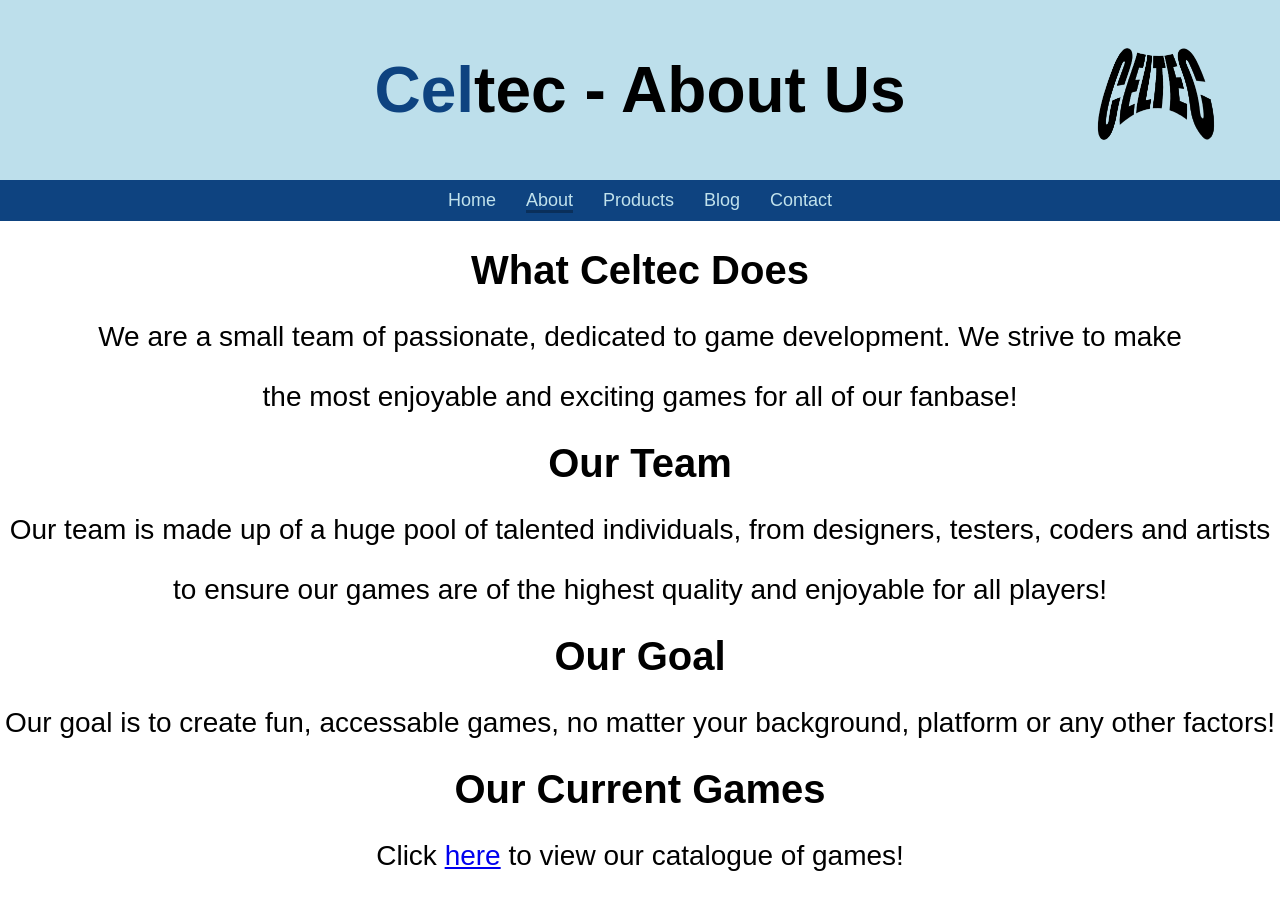
==== aboutus.htm @ 545fc856 "Add files via upload" ====
<!DOCTYPE html>
<html lang="en">
<head>
    <meta charset="UTF-8">
    <meta name="viewport" content="width=device-width, initial-scale=1.0">
	<meta name="description" content="About Celtec!">
    <title>Celtec - Official Website</title>
    <link rel="stylesheet" href="assets/css/styles.css">
</head>
<body>
    <header style="position: relative; padding-top: 10px; padding-bottom: 10px;">
        <img src="assets/images/celteclogo.png" style="position: absolute; top:10px; right:10px; height: 180px;">
        <h1 style="font-size: 64px;"><span style="color: #0e4380;">Cel</span><span style="color: black;">tec - About Us</span></h1>
    </header>
    <nav>
        <ul>
            <li><a href="index.htm">Home</a></li>
            <li><a href="aboutus.htm" class="active">About</a></li>
            <li><a href="products.htm">Products</a></li>
			<li><a href="blog.htm">Blog</a></li>
            <li><a href="contact.htm">Contact</a></li>
        </ul>
    </nav>
    <main>
        <h1> What Celtec Does</h1>
        <p style="text-align: center;">We are a small team of passionate, dedicated to game development. We strive to make</p>
        <p style="text-align: center;">the most enjoyable and exciting games for all of our fanbase!</p>
        <p style="text-align: center;"> </p>
        <h1> Our Team</h1>
        <p style="text-align: center;">Our team is made up of a huge pool of talented individuals, from designers, testers, coders and artists</p>
        <p style="text-align: center;">to ensure our games are of the highest quality and enjoyable for all players! </p>
        <p style="text-align: center;"> </p>
        <h1> Our Goal </h1>
        <p style="text-align: center;">Our goal is to create fun, accessable games, no matter your background, platform or any other factors! </p>
        <p style="text-align: center;"> </p>
        <h1>Our Current Games</h1>
        <p style="text-align: center;">Click <a href="products.htm">here</a> to view our catalogue of games!</p>
    </main>
</body>
</html>
---- assets/css/styles.css ----
@font-face {
    font-family: 'Dosis';
    src: url('../fonts/Dosis.ttf') format('truetype');
}

body {
    font-family: 'Dosis', sans-serif;
    margin: 0;
    padding: 0;
}

header {
    background-color: #add8e6cc;
    color: white;
    text-align: center;
    padding: 20px;
}

nav {
    background-color: #0e4380;
    padding: 10px;
}

nav ul {
    list-style: none;
    margin: 0;
    padding: 0;
    display: flex;
    justify-content: center;
}

nav ul li {
    margin: 0 15px;
}

nav ul li a {
    color: #c1e2ec;
    text-decoration: none;
    font-size: 18px;
}

nav ul li a:hover {
    text-decoration: underline;
}

nav ul li a.active {
    border-bottom: 3px solid #0a2f5a;
}

p {
    font-size: 28px;
    text-align: center;
}

h1 {
    font-size: 40px;
    text-align: center;
}

button {
    background-color: #0e4380;
    color: white;
    font-size: 20px;
    padding: 10px 25px;
    border: none;
    border-radius: 8px;
    cursor: pointer;
    font-weight: bold;
    transition: background-color 0.3s ease;
}

button:hover {
    background-color: #0a2f5a;
}

.contact-info {
    text-align: center;
    margin-bottom: 20px;
}

.contact-form {
    max-width: 500px;
    margin: 0 auto;
    padding: 20px;
}

.form-input,
.form-textarea {
    width: 100%;
    padding: 8px;
    margin: 6px 0;
    box-sizing: border-box;
    border: 1px solid #ccc;
    border-radius: 4px;
    font-family: 'Dosis', sans-serif;
    font-size: 14px;
}

.form-textarea {
    resize: vertical;
}
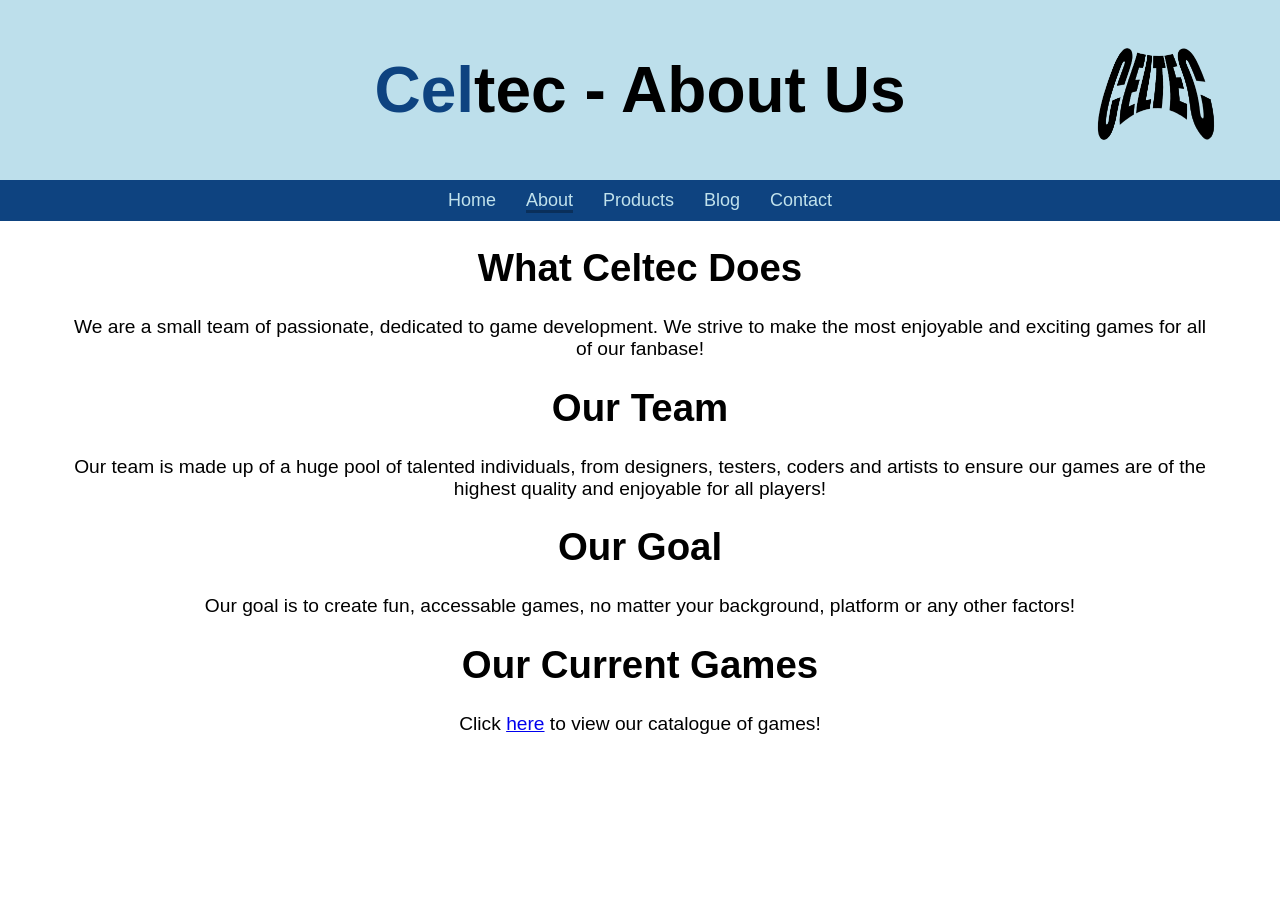
==== commit 1ba5d1ca: "Update aboutus.htm" ====
--- a/aboutus.htm
+++ b/aboutus.htm
@@ -3,38 +3,38 @@
 <head>
     <meta charset="UTF-8">
     <meta name="viewport" content="width=device-width, initial-scale=1.0">
-	<meta name="description" content="About Celtec!">
-    <title>Celtec - Official Website</title>
+    <meta name="description" content="Learn about Celtec Games - our team, our goal, and what we do!">
+    <meta name="author" content="Celtec Games">
+    <meta name="keywords" content="Celtec, games, indie games, game development">
+    <title>Celtec - About Us</title>
     <link rel="stylesheet" href="assets/css/styles.css">
 </head>
 <body>
     <header style="position: relative; padding-top: 10px; padding-bottom: 10px;">
-        <img src="assets/images/celteclogo.png" style="position: absolute; top:10px; right:10px; height: 180px;">
-        <h1 style="font-size: 64px;"><span style="color: #0e4380;">Cel</span><span style="color: black;">tec - About Us</span></h1>
+        <img src="assets/images/celteclogo.png" alt="Celtec Games Logo" style="position: absolute; top:10px; right:10px; height: 15vw; max-height: 180px;">
+        <h1 style="font-size: 5vw;"><span style="color: #0e4380;">Cel</span><span style="color: black;">tec - About Us</span></h1>
     </header>
     <nav>
         <ul>
             <li><a href="index.htm">Home</a></li>
             <li><a href="aboutus.htm" class="active">About</a></li>
             <li><a href="products.htm">Products</a></li>
-			<li><a href="blog.htm">Blog</a></li>
+            <li><a href="blog.htm">Blog</a></li>
             <li><a href="contact.htm">Contact</a></li>
         </ul>
     </nav>
-    <main>
-        <h1> What Celtec Does</h1>
-        <p style="text-align: center;">We are a small team of passionate, dedicated to game development. We strive to make</p>
-        <p style="text-align: center;">the most enjoyable and exciting games for all of our fanbase!</p>
-        <p style="text-align: center;"> </p>
-        <h1> Our Team</h1>
-        <p style="text-align: center;">Our team is made up of a huge pool of talented individuals, from designers, testers, coders and artists</p>
-        <p style="text-align: center;">to ensure our games are of the highest quality and enjoyable for all players! </p>
-        <p style="text-align: center;"> </p>
-        <h1> Our Goal </h1>
-        <p style="text-align: center;">Our goal is to create fun, accessable games, no matter your background, platform or any other factors! </p>
-        <p style="text-align: center;"> </p>
-        <h1>Our Current Games</h1>
-        <p style="text-align: center;">Click <a href="products.htm">here</a> to view our catalogue of games!</p>
+    <main style="padding: 0 5%;">
+        <h1 style="font-size: 3vw;">What Celtec Does</h1>
+        <p style="text-align: center; font-size: 1.5vw;">We are a small team of passionate, dedicated to game development. We strive to make the most enjoyable and exciting games for all of our fanbase!</p>
+
+        <h1 style="font-size: 3vw;">Our Team</h1>
+        <p style="text-align: center; font-size: 1.5vw;">Our team is made up of a huge pool of talented individuals, from designers, testers, coders and artists to ensure our games are of the highest quality and enjoyable for all players!</p>
+
+        <h1 style="font-size: 3vw;">Our Goal</h1>
+        <p style="text-align: center; font-size: 1.5vw;">Our goal is to create fun, accessable games, no matter your background, platform or any other factors!</p>
+
+        <h1 style="font-size: 3vw;">Our Current Games</h1>
+        <p style="text-align: center; font-size: 1.5vw;">Click <a href="products.htm">here</a> to view our catalogue of games!</p>
     </main>
 </body>
-</html>+</html>
